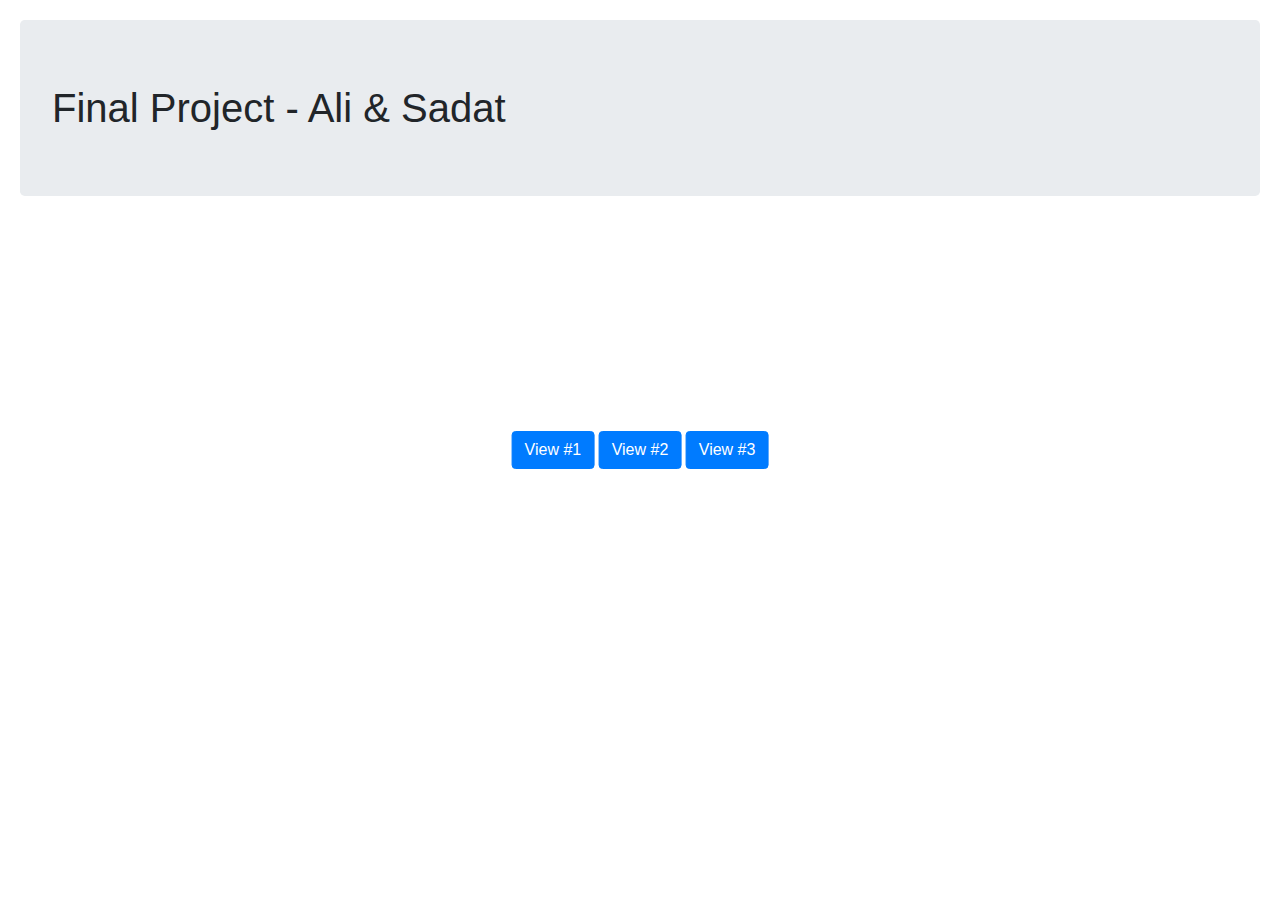
==== index.html @ 5a9303ec "Front Page GUI for easier viewing" ====
<!DOCTYPE html>
<html lang="en">
<head>
    <meta charset="UTF-8">
    <title>CPSC583 Final Project</title>
    <link rel="stylesheet" href="https://stackpath.bootstrapcdn.com/bootstrap/4.3.1/css/bootstrap.min.css"
          integrity="sha384-ggOyR0iXCbMQv3Xipma34MD+dH/1fQ784/j6cY/iJTQUOhcWr7x9JvoRxT2MZw1T" crossorigin="anonymous">
    <link rel = "stylesheet" href="landpage.css">
</head>
<body>
<h1 class="jumbotron">Final Project - Ali & Sadat</h1>
<div class="content">
    <button class="text-center btn btn-primary" id="view1">View #1</button>
    <button class=" btn btn-primary" id="view2">View #2</button>
    <button class=" btn btn-primary" id="view3">View #3</button>
</div>
<script type="text/javascript">
    document.getElementById("view1").onclick = function()
    {
        location.href="chartA/index.html";
    };
    document.getElementById("view2").onclick = function()
    {
        location.href="chartB/index.html";
    };
    document.getElementById("view3").onclick = function()
    {
        location.href="chartC/index.html";
    };

</script>


</body>

</html>
---- landpage.css ----
@import url('https://maxcdn.bootstrapcdn.com/bootstrap/4.0.0-alpha.6/css/bootstrap.min.css');
body
{
    padding:20px;
    margin:auto;
}

.content {
    position: absolute;
    left: 50%;
    top: 50%;
    -webkit-transform: translate(-50%, -50%);
    transform: translate(-50%, -50%);
}
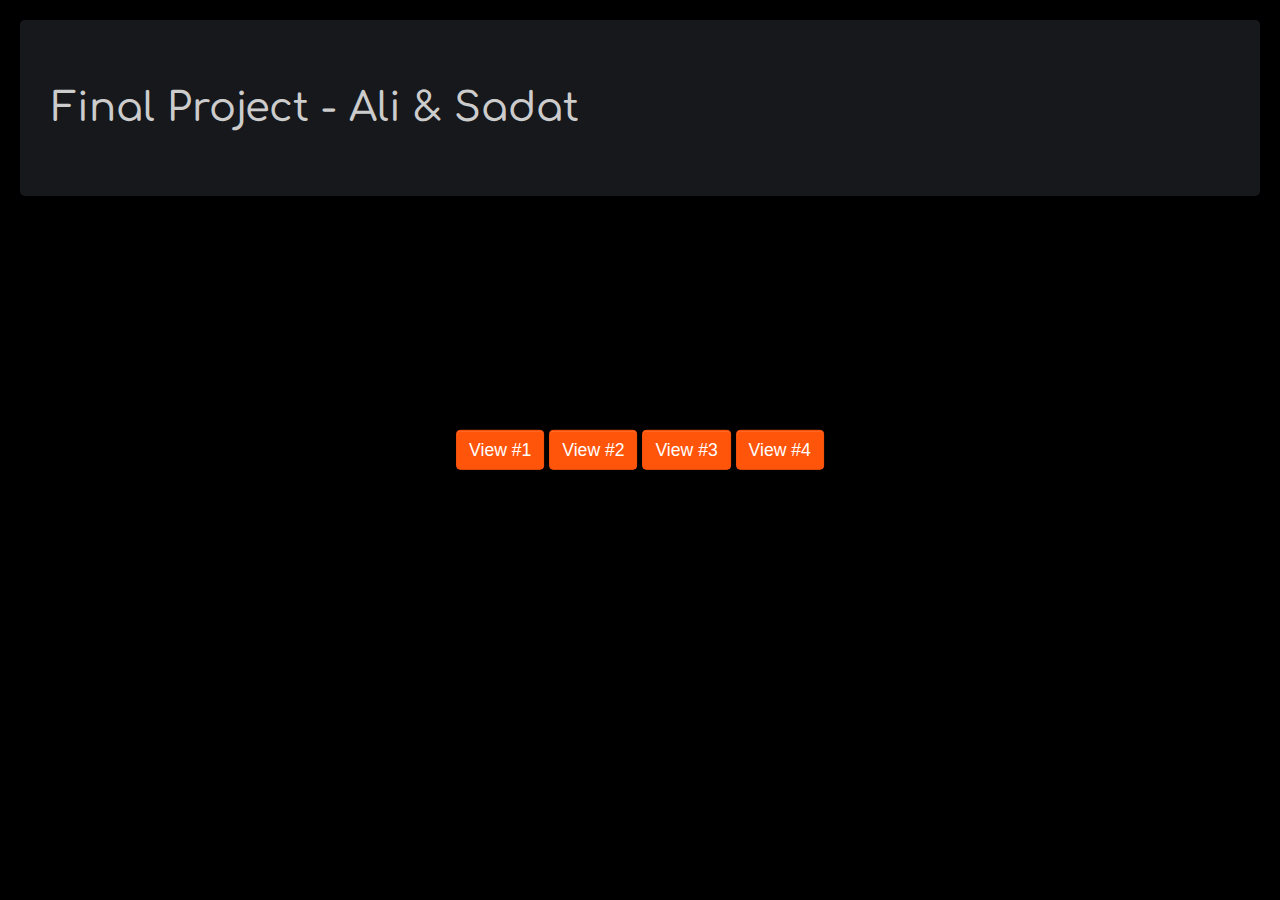
==== commit 25546bc1: "Code cleaning, index and chart c layouts" ====
--- a/index.html
+++ b/index.html
@@ -3,8 +3,7 @@
 <head>
     <meta charset="UTF-8">
     <title>CPSC583 Final Project</title>
-    <link rel="stylesheet" href="https://stackpath.bootstrapcdn.com/bootstrap/4.3.1/css/bootstrap.min.css"
-          integrity="sha384-ggOyR0iXCbMQv3Xipma34MD+dH/1fQ784/j6cY/iJTQUOhcWr7x9JvoRxT2MZw1T" crossorigin="anonymous">
+    <link rel="stylesheet" href="darkster.css"/>
     <link rel = "stylesheet" href="landpage.css">
 </head>
 <body>
@@ -13,6 +12,8 @@
     <button class="text-center btn btn-primary" id="view1">View #1</button>
     <button class=" btn btn-primary" id="view2">View #2</button>
     <button class=" btn btn-primary" id="view3">View #3</button>
+    <button class=" btn btn-primary" id="view4">View #4</button>
+
 </div>
 <script type="text/javascript">
     document.getElementById("view1").onclick = function()
@@ -27,6 +28,11 @@
     {
         location.href="chartC/index.html";
     };
+    document.getElementById("view4").onclick = function()
+    {
+        location.href="chartD/index.html";
+    };
+
 
 </script>
 
--- a/landpage.css
+++ b/landpage.css
@@ -1,4 +1,3 @@
-@import url('https://maxcdn.bootstrapcdn.com/bootstrap/4.0.0-alpha.6/css/bootstrap.min.css');
 body
 {
     padding:20px;
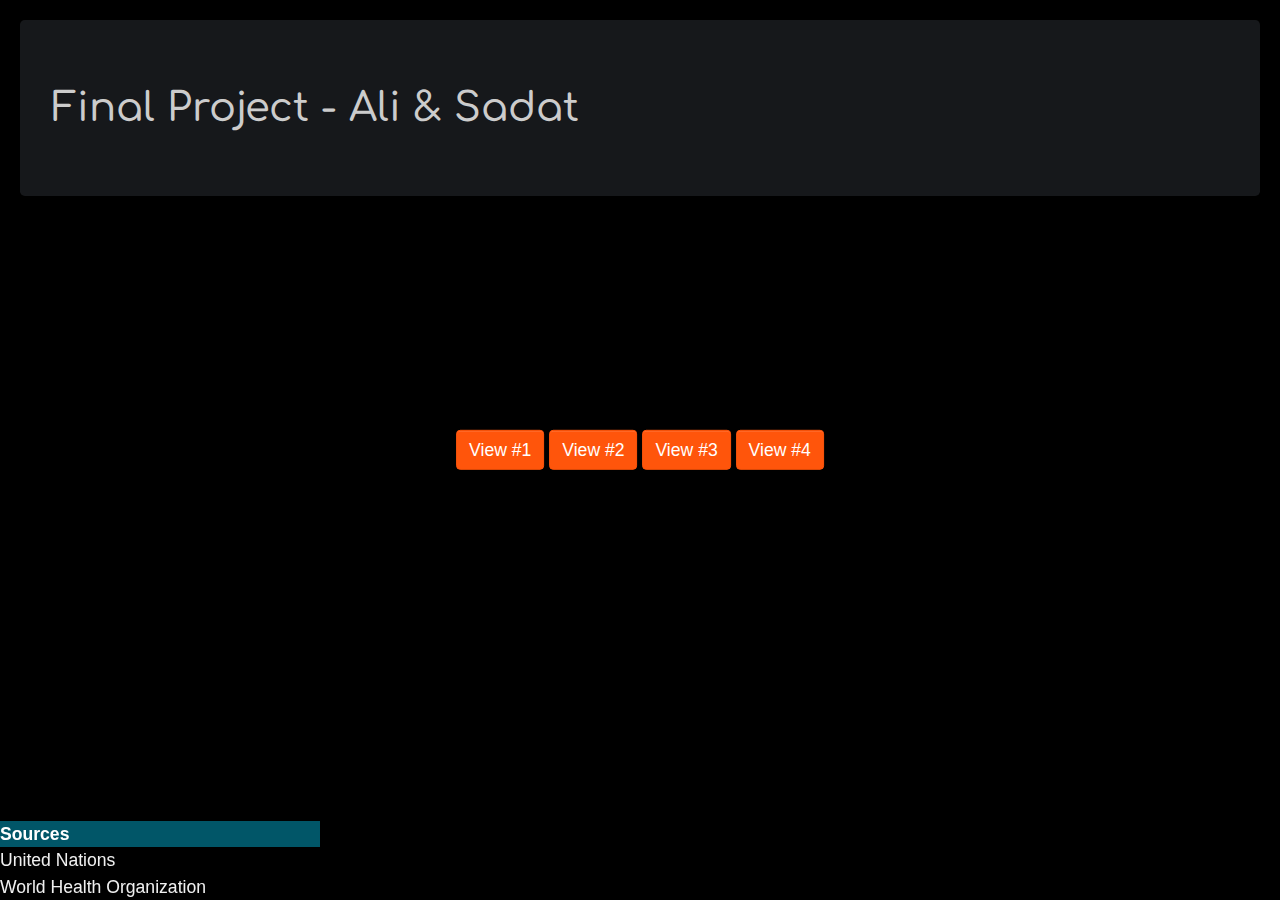
==== commit 088d1ff1: "Data sources on main page listed now" ====
--- a/index.html
+++ b/index.html
@@ -13,6 +13,12 @@
     <button class=" btn btn-primary" id="view2">View #2</button>
     <button class=" btn btn-primary" id="view3">View #3</button>
     <button class=" btn btn-primary" id="view4">View #4</button>
+</div>
+
+<div class="fixed-bottom" style="width:25%">
+    <div class="font-weight-bold badge-success">Sources </div>
+    <a href="https://esa.un.org/poppolicy/dataquery.aspx?MainMenu"> United Nations </a> <br>
+    <a href="http://apps.who.int/gho/data/view.main.182?lang=en "> World Health Organization </a>
 
 </div>
 <script type="text/javascript">
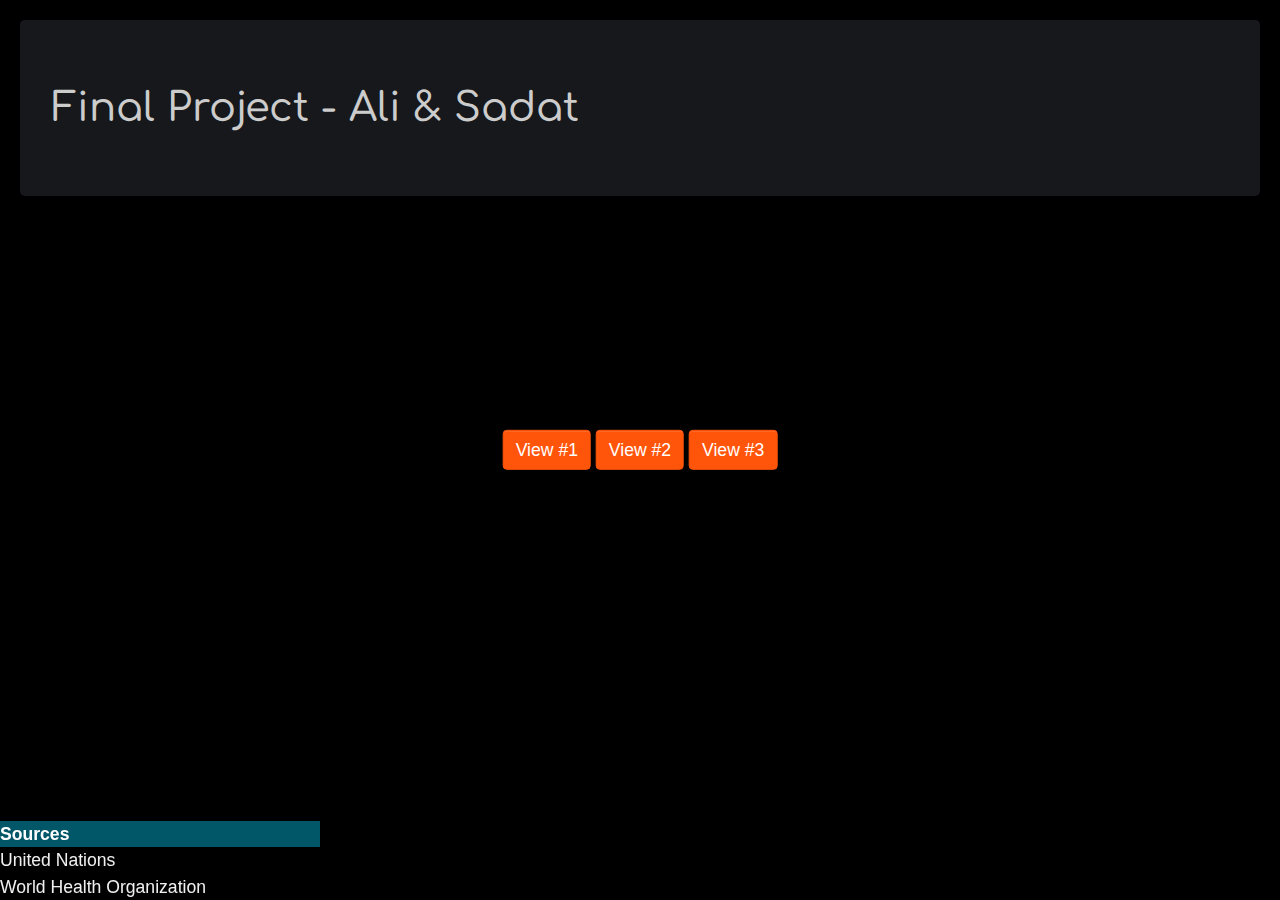
==== commit 2d4c2dc9: "Only 3 visualizations now, added functionality in chart A which will soon be added to B and C" ====
--- a/index.html
+++ b/index.html
@@ -12,7 +12,6 @@
     <button class="text-center btn btn-primary" id="view1">View #1</button>
     <button class=" btn btn-primary" id="view2">View #2</button>
     <button class=" btn btn-primary" id="view3">View #3</button>
-    <button class=" btn btn-primary" id="view4">View #4</button>
 </div>
 
 <div class="fixed-bottom" style="width:25%">
@@ -34,10 +33,6 @@
     {
         location.href="chartC/index.html";
     };
-    document.getElementById("view4").onclick = function()
-    {
-        location.href="chartD/index.html";
-    };
 
 
 </script>
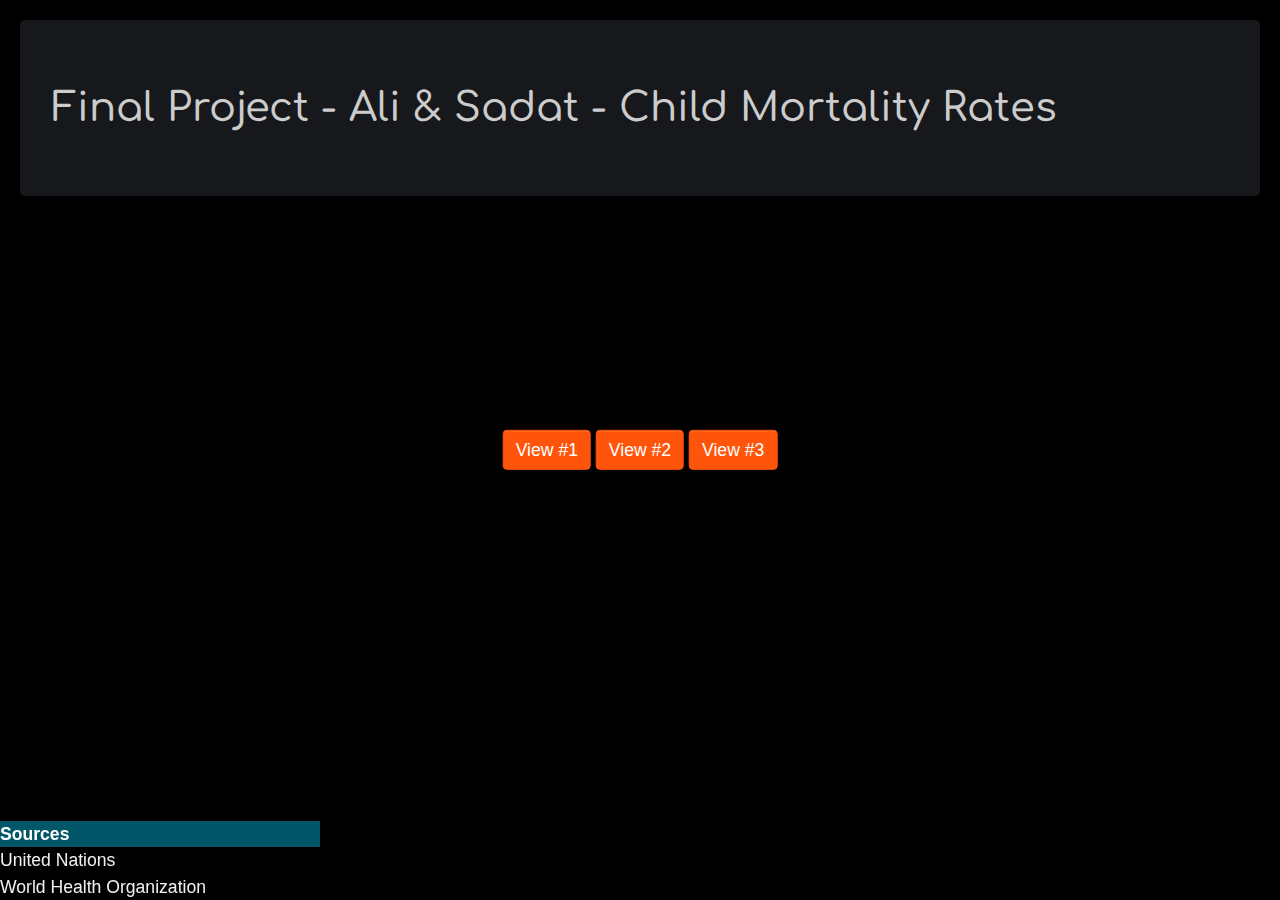
==== commit c1680c39: "Colors on country names to include development" ====
--- a/index.html
+++ b/index.html
@@ -7,7 +7,7 @@
     <link rel = "stylesheet" href="landpage.css">
 </head>
 <body>
-<h1 class="jumbotron">Final Project - Ali & Sadat</h1>
+<h1 class="jumbotron">Final Project - Ali & Sadat - Child Mortality Rates</h1>
 <div class="content">
     <button class="text-center btn btn-primary" id="view1">View #1</button>
     <button class=" btn btn-primary" id="view2">View #2</button>
